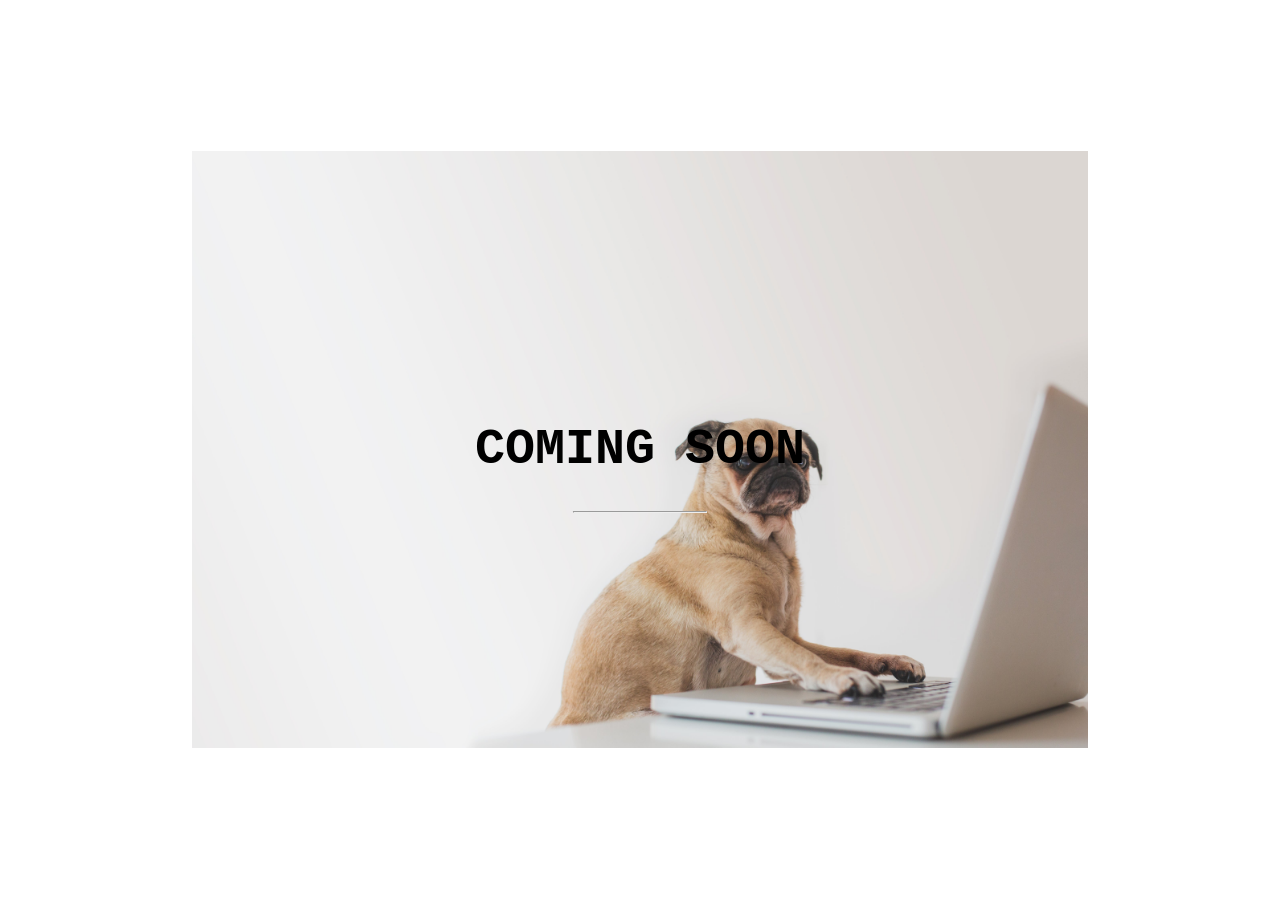
==== docs/index.html @ d581e0f3 "Added html files to docs" ====
<!DOCTYPE html>
<html>
<head>
    <style type="text/css">
        body, html
        {
            height: 100%;
            margin: 0;
        }

        .bgimg
        {
            background-image: url('images/animals/business-pug-working-on-laptop.jpg');
            height: 100%;
            background-position: center center;
            background-size: 70%;
            background-repeat: no-repeat;
            position: relative;
            font-family: "Courier New", Courier, monospace;
            font-size: 25px;
        }

        .middle
        {
            position: absolute;
            top: 50%;
            left: 50%;
            transform: translate(-50%, -50%);
            text-align: center;
        }

        hr
        {
            margin: auto;
            width: 40%;
        }
    </style>
</head>

<body>

    <div class="bgimg">
        <div class="middle">
            <h1>COMING SOON</h1>
            <hr>
        </div>
    </div>

</body>
</html>
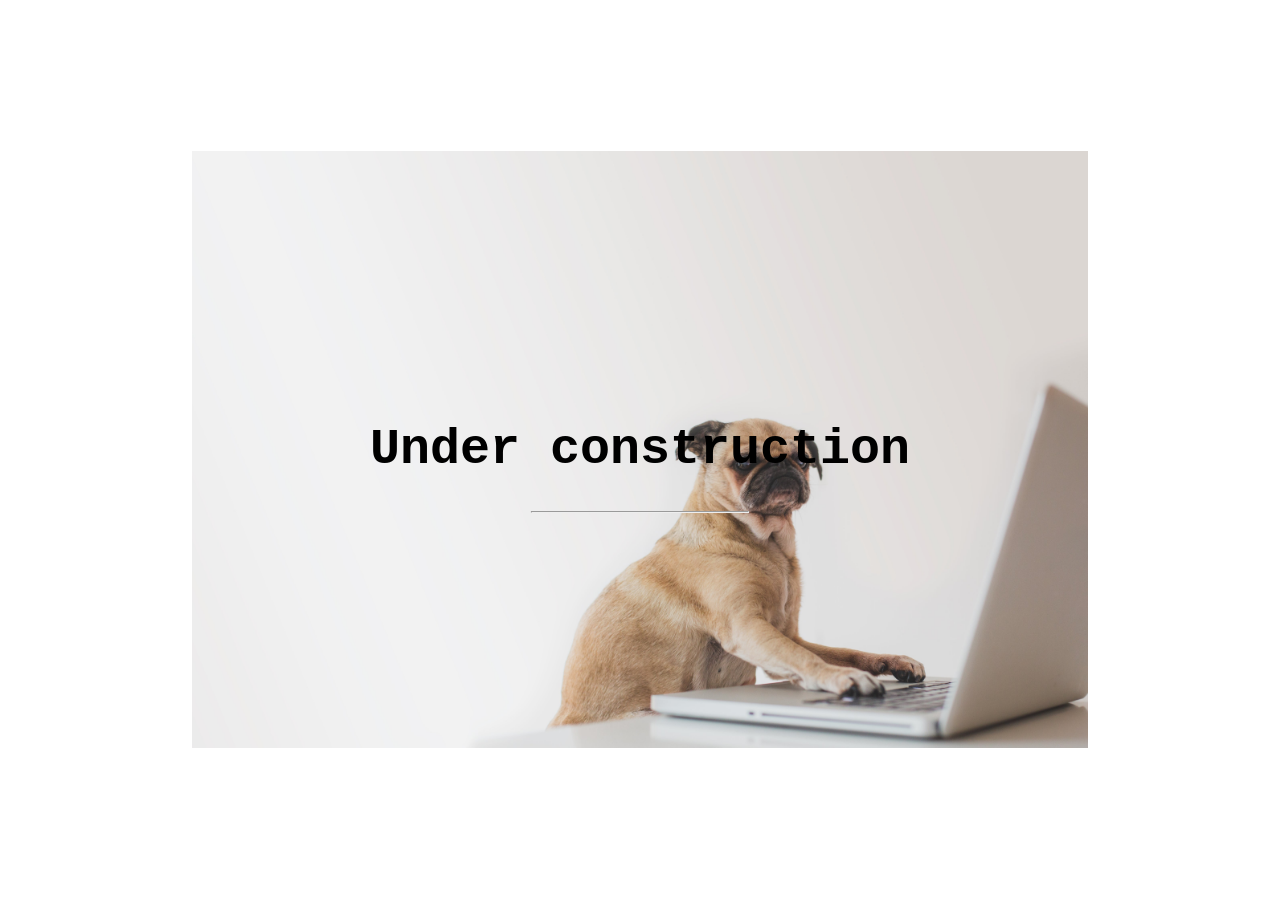
==== commit d5655641: "Updated assets, html files" ====
--- a/docs/index.html
+++ b/docs/index.html
@@ -10,7 +10,7 @@
 
         .bgimg
         {
-            background-image: url('images/animals/business-pug-working-on-laptop.jpg');
+            background-image: url('assets/images/animals/business-pug-working-on-laptop.jpg');
             height: 100%;
             background-position: center center;
             background-size: 70%;
@@ -41,7 +41,7 @@
 
     <div class="bgimg">
         <div class="middle">
-            <h1>COMING SOON</h1>
+            <h1>Under construction</h1>
             <hr>
         </div>
     </div>
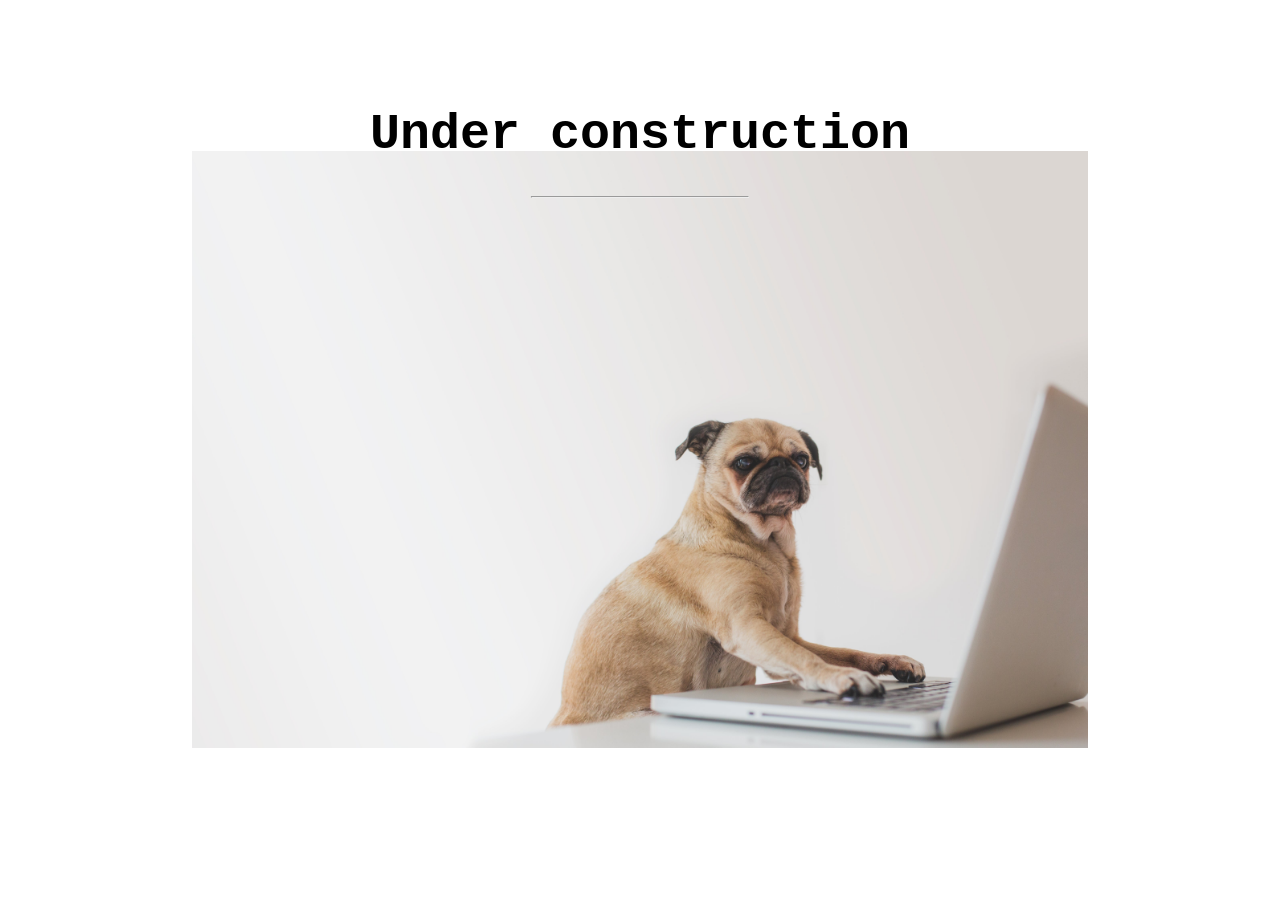
==== commit 0ba109cb: "Added css, js for bookmark handling" ====
--- a/docs/index.html
+++ b/docs/index.html
@@ -23,7 +23,7 @@
         .middle
         {
             position: absolute;
-            top: 50%;
+            top: 15%;
             left: 50%;
             transform: translate(-50%, -50%);
             text-align: center;
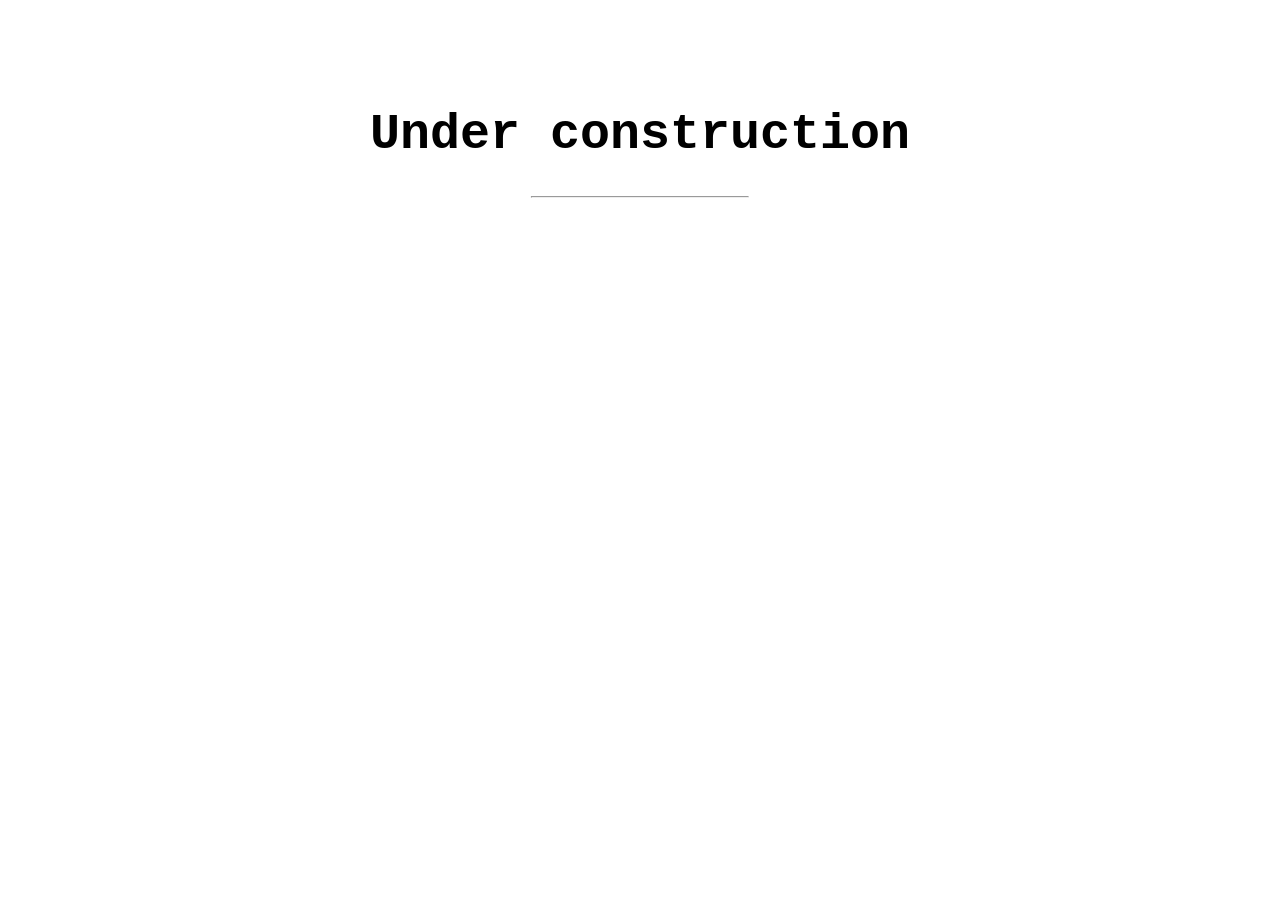
==== commit aa3065dc: "Uploading 'Under construction' page" ====
--- a/docs/index.html
+++ b/docs/index.html
@@ -1,50 +1,50 @@
-<!DOCTYPE html>
-<html>
-<head>
-    <style type="text/css">
-        body, html
-        {
-            height: 100%;
-            margin: 0;
-        }
-
-        .bgimg
-        {
-            background-image: url('assets/images/animals/business-pug-working-on-laptop.jpg');
-            height: 100%;
-            background-position: center center;
-            background-size: 70%;
-            background-repeat: no-repeat;
-            position: relative;
-            font-family: "Courier New", Courier, monospace;
-            font-size: 25px;
-        }
-
-        .middle
-        {
-            position: absolute;
-            top: 15%;
-            left: 50%;
-            transform: translate(-50%, -50%);
-            text-align: center;
-        }
-
-        hr
-        {
-            margin: auto;
-            width: 40%;
-        }
-    </style>
-</head>
-
-<body>
-
-    <div class="bgimg">
-        <div class="middle">
-            <h1>Under construction</h1>
-            <hr>
-        </div>
-    </div>
-
-</body>
-</html>
+<!DOCTYPE html>
+<html>
+<head>
+    <style type="text/css">
+        body, html
+        {
+            height: 100%;
+            margin: 0;
+        }
+
+        .bgimg
+        {
+            background-image: url('https://burst.shopifycdn.com/photos/business-pug-working-on-laptop.jpg?width=925&format=pjpg&exif=0&iptc=0');
+            height: 100%;
+            background-position: center center;
+            background-size: 70%;
+            background-repeat: no-repeat;
+            position: relative;
+            font-family: "Courier New", Courier, monospace;
+            font-size: 25px;
+        }
+
+        .middle
+        {
+            position: absolute;
+            top: 15%;
+            left: 50%;
+            transform: translate(-50%, -50%);
+            text-align: center;
+        }
+
+        hr
+        {
+            margin: auto;
+            width: 40%;
+        }
+    </style>
+</head>
+
+<body>
+
+    <div class="bgimg">
+        <div class="middle">
+            <h1>Under construction</h1>
+            <hr>
+        </div>
+    </div>
+
+</body>
+</html>
